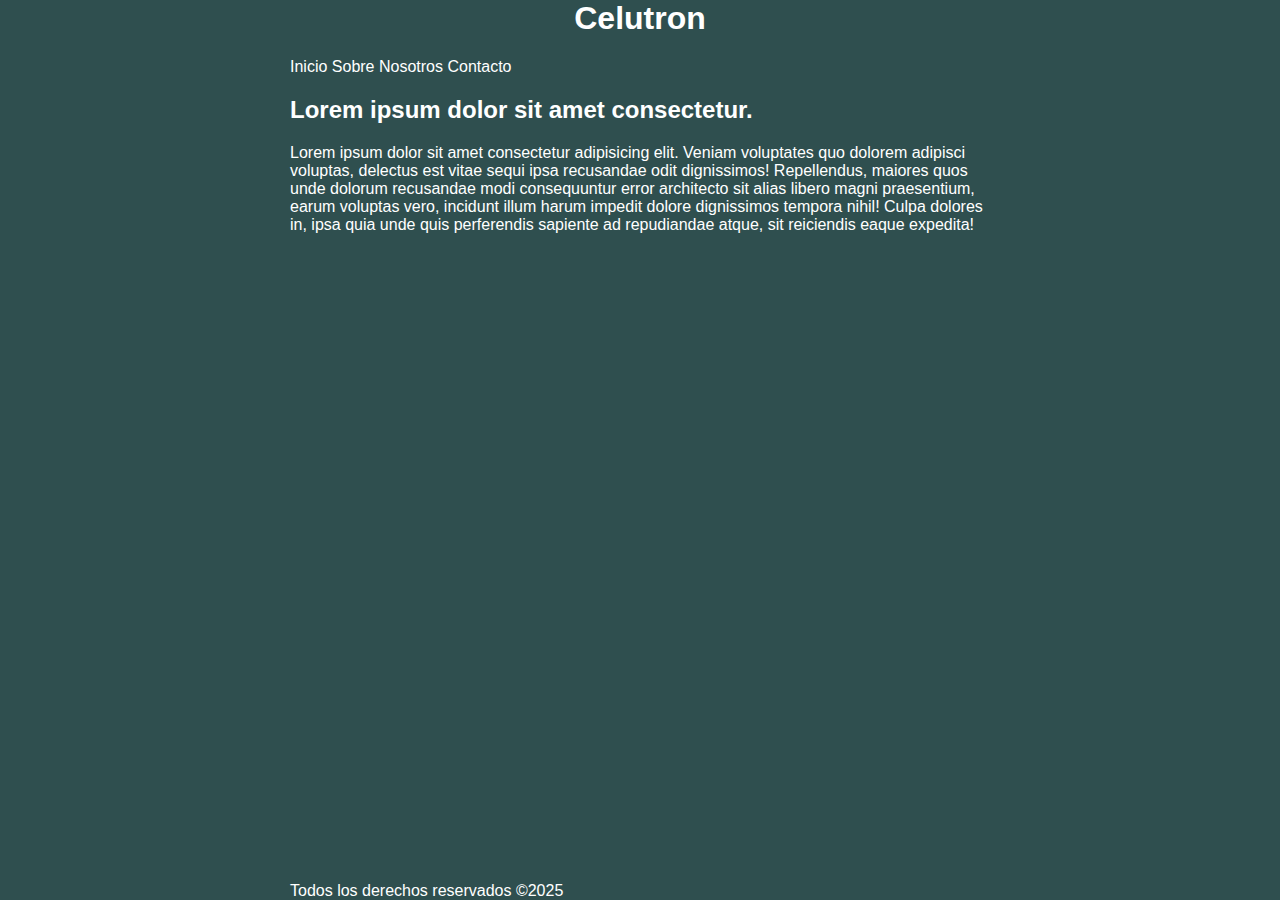
==== index.html @ fe93b8fa "pagina base" ====
<!DOCTYPE html>
<html lang="en">
<head>
    <meta charset="UTF-8">
    <meta name="viewport" content="width=device-width, initial-scale=1.0">
    <title>Document</title>
    <link rel="stylesheet" href="style.css">
</head>
<body>
    <div>
        <h1>Celutron</h1>
        <nav>
            <a href="#">Inicio</a>
            <a href="#">Sobre Nosotros</a>
            <a href="#">Contacto</a>
        </nav>
        <section>
            <h2>Lorem ipsum dolor sit amet consectetur.</h2>
            <p>Lorem ipsum dolor sit amet consectetur adipisicing elit. Veniam voluptates quo dolorem adipisci voluptas, delectus est vitae sequi ipsa recusandae odit dignissimos! Repellendus, maiores quos unde dolorum recusandae modi consequuntur error architecto sit alias libero magni praesentium, earum voluptas vero, incidunt illum harum impedit dolore dignissimos tempora nihil! Culpa dolores in, ipsa quia unde quis perferendis sapiente ad repudiandae atque, sit reiciendis eaque expedita!</p>
        </section>
        <footer>
            Todos los derechos reservados &copy2025
        </footer>
    </div>
</body>
</html>
---- style.css ----
body{
    background-color: darkslategray;
    color: white;
    font-family: 'Lucida Sans', 'Lucida Sans Regular', 'Lucida Grande', 'Lucida Sans Unicode', Geneva, Verdana, sans-serif;
    margin: 0;
}

a{
    color: white;
    text-decoration: none;
}

div{
    max-width: 700px;
    margin: 0 auto;
    height: 100vh;
    position: relative;

}

footer{
    position: absolute;
    bottom: 0;
    text-align: center;
}

h1{
    margin-top: 0;
    text-align: center;
}
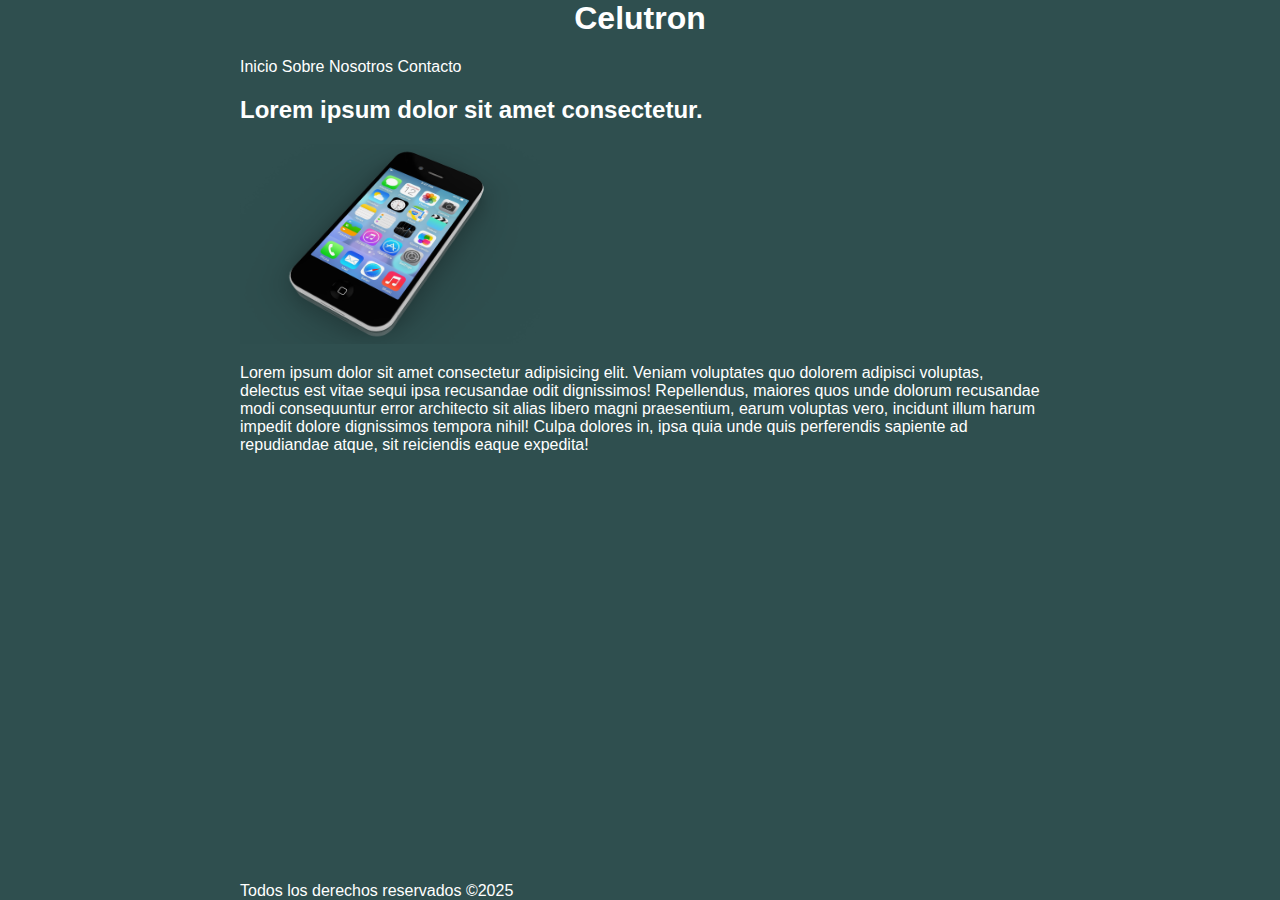
==== commit 9916d0c6: "imagen agregada" ====
--- a/index.html
+++ b/index.html
@@ -16,11 +16,13 @@
         </nav>
         <section>
             <h2>Lorem ipsum dolor sit amet consectetur.</h2>
+
+            <img src="celu.jpg" alt " nuevo lanzamiento " width="300" height="200">
+
             <p>Lorem ipsum dolor sit amet consectetur adipisicing elit. Veniam voluptates quo dolorem adipisci voluptas, delectus est vitae sequi ipsa recusandae odit dignissimos! Repellendus, maiores quos unde dolorum recusandae modi consequuntur error architecto sit alias libero magni praesentium, earum voluptas vero, incidunt illum harum impedit dolore dignissimos tempora nihil! Culpa dolores in, ipsa quia unde quis perferendis sapiente ad repudiandae atque, sit reiciendis eaque expedita!</p>
         </section>
         <footer>
             Todos los derechos reservados &copy2025
         </footer>
     </div>
-</body>
-</html>+</body--- a/style.css
+++ b/style.css
@@ -11,7 +11,7 @@
 }
 
 div{
-    max-width: 700px;
+    max-width: 800px;
     margin: 0 auto;
     height: 100vh;
     position: relative;
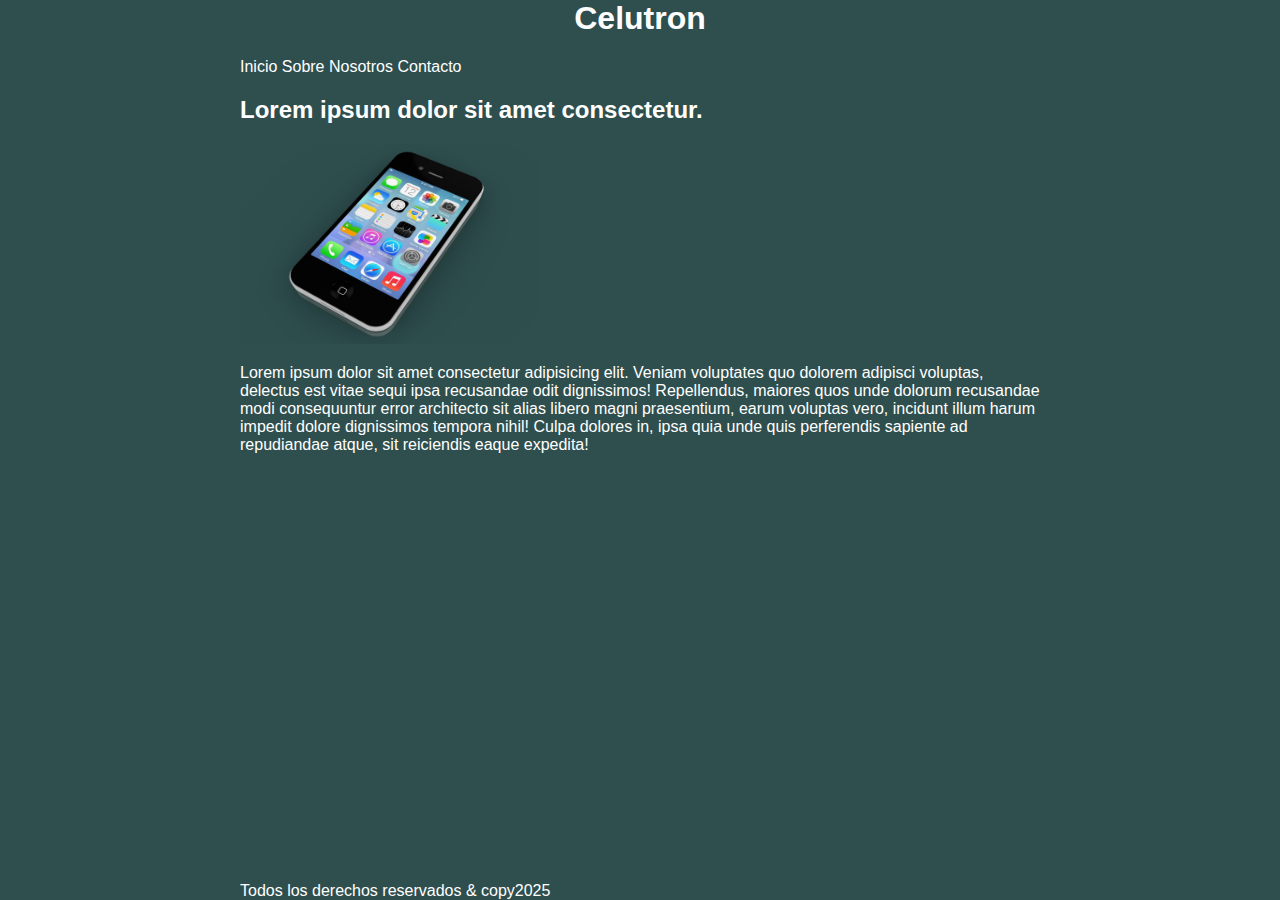
==== commit bfd4a03b: "html validado y corregido" ====
--- a/index.html
+++ b/index.html
@@ -17,12 +17,12 @@
         <section>
             <h2>Lorem ipsum dolor sit amet consectetur.</h2>
 
-            <img src="celu.jpg" alt " nuevo lanzamiento " width="300" height="200">
+            <img src="celu.jpg" alt=" nuevo lanzamiento " width="300" height="200">
 
             <p>Lorem ipsum dolor sit amet consectetur adipisicing elit. Veniam voluptates quo dolorem adipisci voluptas, delectus est vitae sequi ipsa recusandae odit dignissimos! Repellendus, maiores quos unde dolorum recusandae modi consequuntur error architecto sit alias libero magni praesentium, earum voluptas vero, incidunt illum harum impedit dolore dignissimos tempora nihil! Culpa dolores in, ipsa quia unde quis perferendis sapiente ad repudiandae atque, sit reiciendis eaque expedita!</p>
         </section>
         <footer>
-            Todos los derechos reservados &copy2025
+            Todos los derechos reservados & copy2025
         </footer>
     </div>
-</body+</body>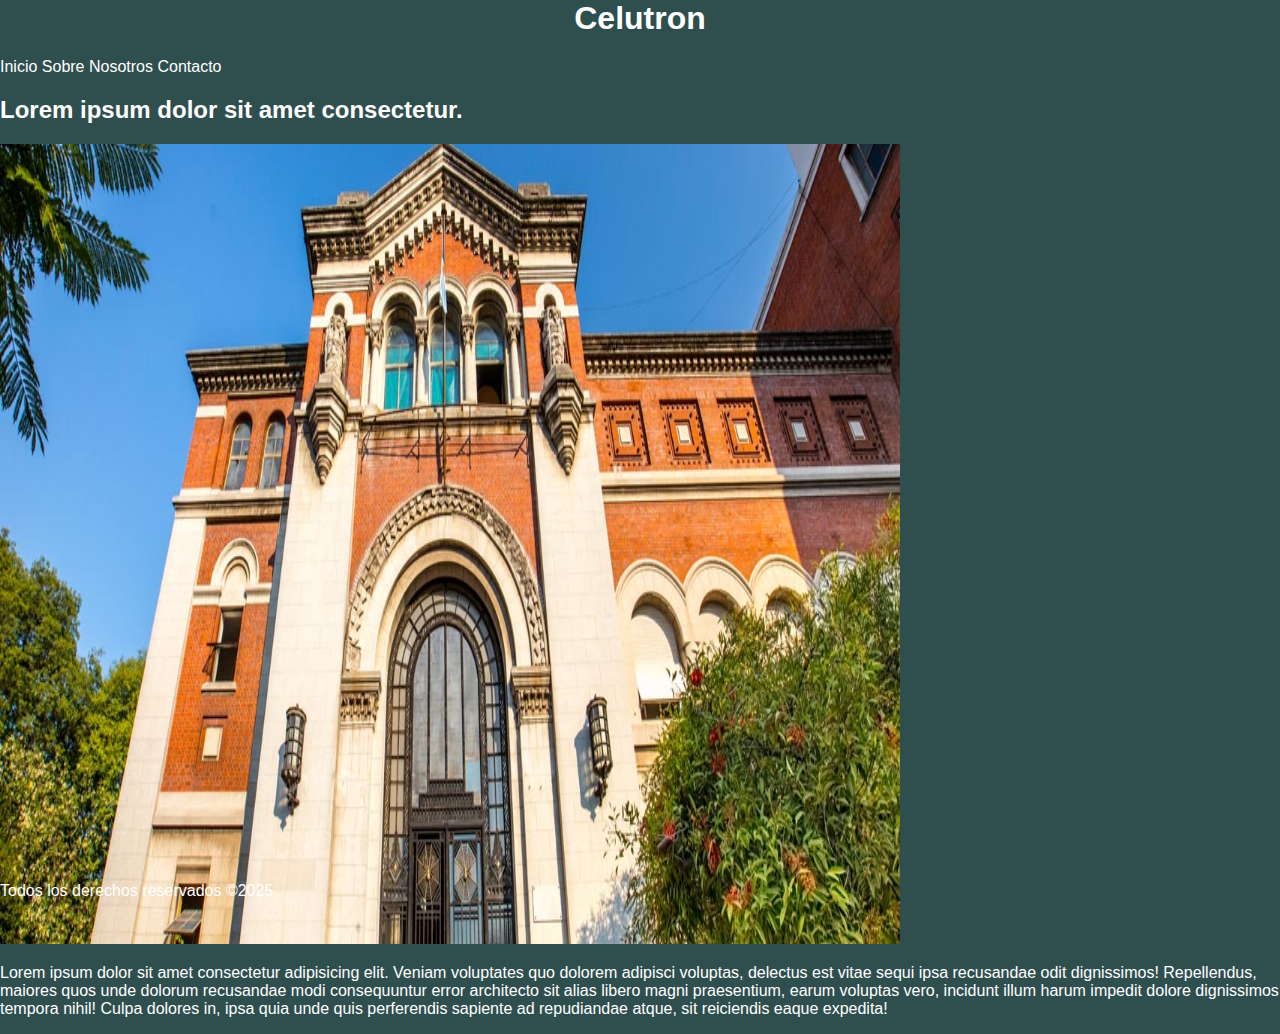
==== commit dd3bc755: "img cambianda" ====
--- a/index.html
+++ b/index.html
@@ -17,12 +17,12 @@
         <section>
             <h2>Lorem ipsum dolor sit amet consectetur.</h2>
 
-            <img src="celu.jpg" alt=" nuevo lanzamiento " width="300" height="200">
+            <img src="museo.jpg" alt= " nuevo lanzamiento " width="900" height="800">
 
             <p>Lorem ipsum dolor sit amet consectetur adipisicing elit. Veniam voluptates quo dolorem adipisci voluptas, delectus est vitae sequi ipsa recusandae odit dignissimos! Repellendus, maiores quos unde dolorum recusandae modi consequuntur error architecto sit alias libero magni praesentium, earum voluptas vero, incidunt illum harum impedit dolore dignissimos tempora nihil! Culpa dolores in, ipsa quia unde quis perferendis sapiente ad repudiandae atque, sit reiciendis eaque expedita!</p>
         </section>
         <footer>
-            Todos los derechos reservados & copy2025
+            Todos los derechos reservados &copy2025
         </footer>
     </div>
-</body>+</body--- a/style.css
+++ b/style.css
@@ -10,7 +10,7 @@
     text-decoration: none;
 }
 
-div{
+.contenedor{
     max-width: 800px;
     margin: 0 auto;
     height: 100vh;
@@ -27,4 +27,12 @@
 h1{
     margin-top: 0;
     text-align: center;
+}
+
+.campo{
+    padding: 12px 4px;
+}
+
+.campo label{
+    display: block;
 }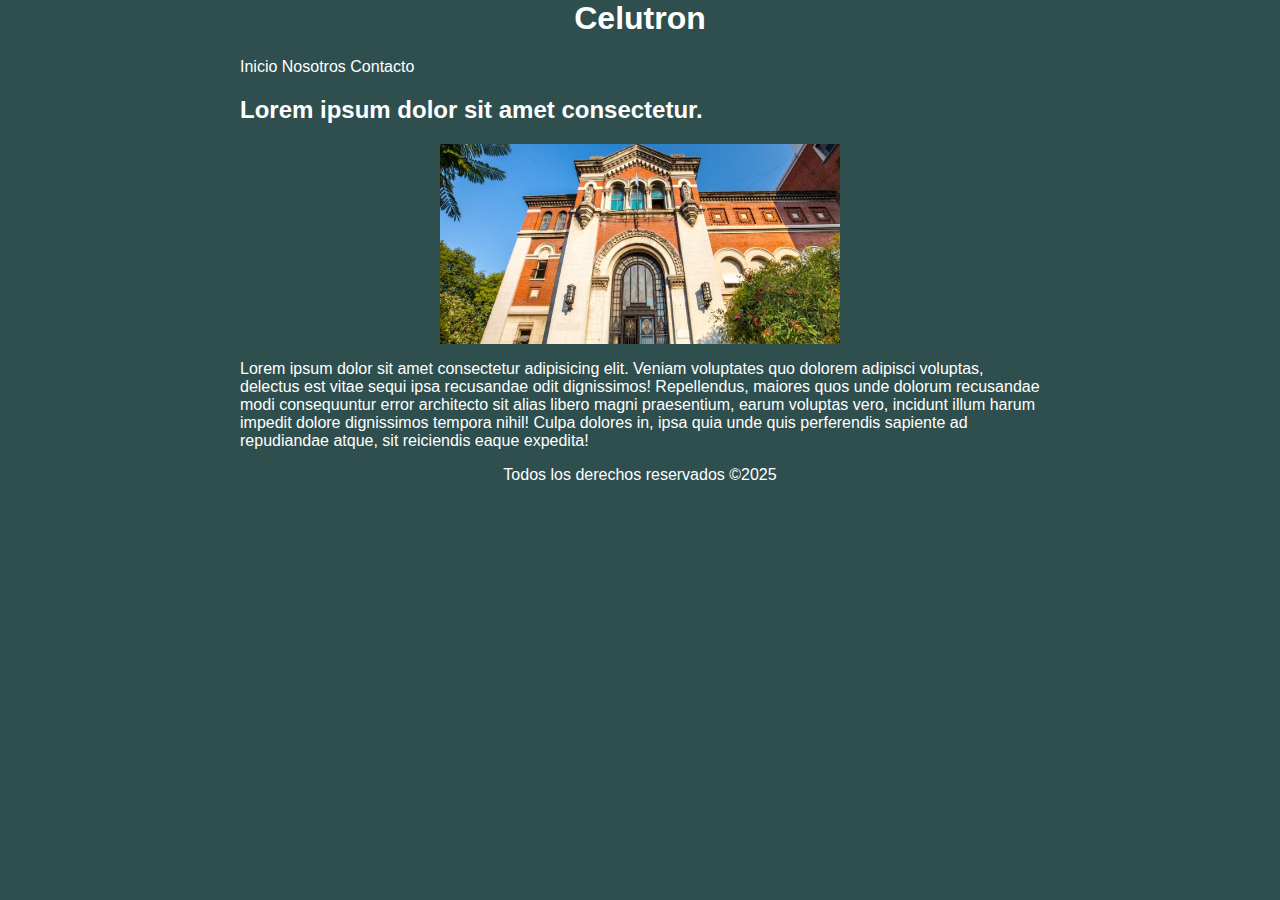
==== commit e21229f5: "posicionamiento de imagen arreglado" ====
--- a/index.html
+++ b/index.html
@@ -3,21 +3,23 @@
 <head>
     <meta charset="UTF-8">
     <meta name="viewport" content="width=device-width, initial-scale=1.0">
-    <title>Document</title>
+    <title>Museos</title>
     <link rel="stylesheet" href="style.css">
 </head>
 <body>
-    <div>
+    <div class="contenedor">
         <h1>Celutron</h1>
         <nav>
-            <a href="#">Inicio</a>
-            <a href="#">Sobre Nosotros</a>
-            <a href="#">Contacto</a>
+            <a href="index.html">Inicio</a>
+            <a href="sobre-nosotros.html">Nosotros</a>
+            <a href="contacto.html">Contacto</a>
         </nav>
         <section>
             <h2>Lorem ipsum dolor sit amet consectetur.</h2>
 
-            <img src="museo.jpg" alt= " nuevo lanzamiento " width="900" height="800">
+            <div class="contenedor-imagen">
+                <img class="imagen" src="museo.jpg" alt= " nuevo lanzamiento ">
+            </div>
 
             <p>Lorem ipsum dolor sit amet consectetur adipisicing elit. Veniam voluptates quo dolorem adipisci voluptas, delectus est vitae sequi ipsa recusandae odit dignissimos! Repellendus, maiores quos unde dolorum recusandae modi consequuntur error architecto sit alias libero magni praesentium, earum voluptas vero, incidunt illum harum impedit dolore dignissimos tempora nihil! Culpa dolores in, ipsa quia unde quis perferendis sapiente ad repudiandae atque, sit reiciendis eaque expedita!</p>
         </section>
--- a/style.css
+++ b/style.css
@@ -19,14 +19,24 @@
 }
 
 footer{
-    position: absolute;
     bottom: 0;
+    display: block;
     text-align: center;
 }
 
 h1{
     margin-top: 0;
     text-align: center;
+}
+
+.contenedor-imagen{
+    display: flex;
+    justify-content: center;
+}
+
+.imagen{
+    width: 400px;
+    height: 200px;
 }
 
 .campo{
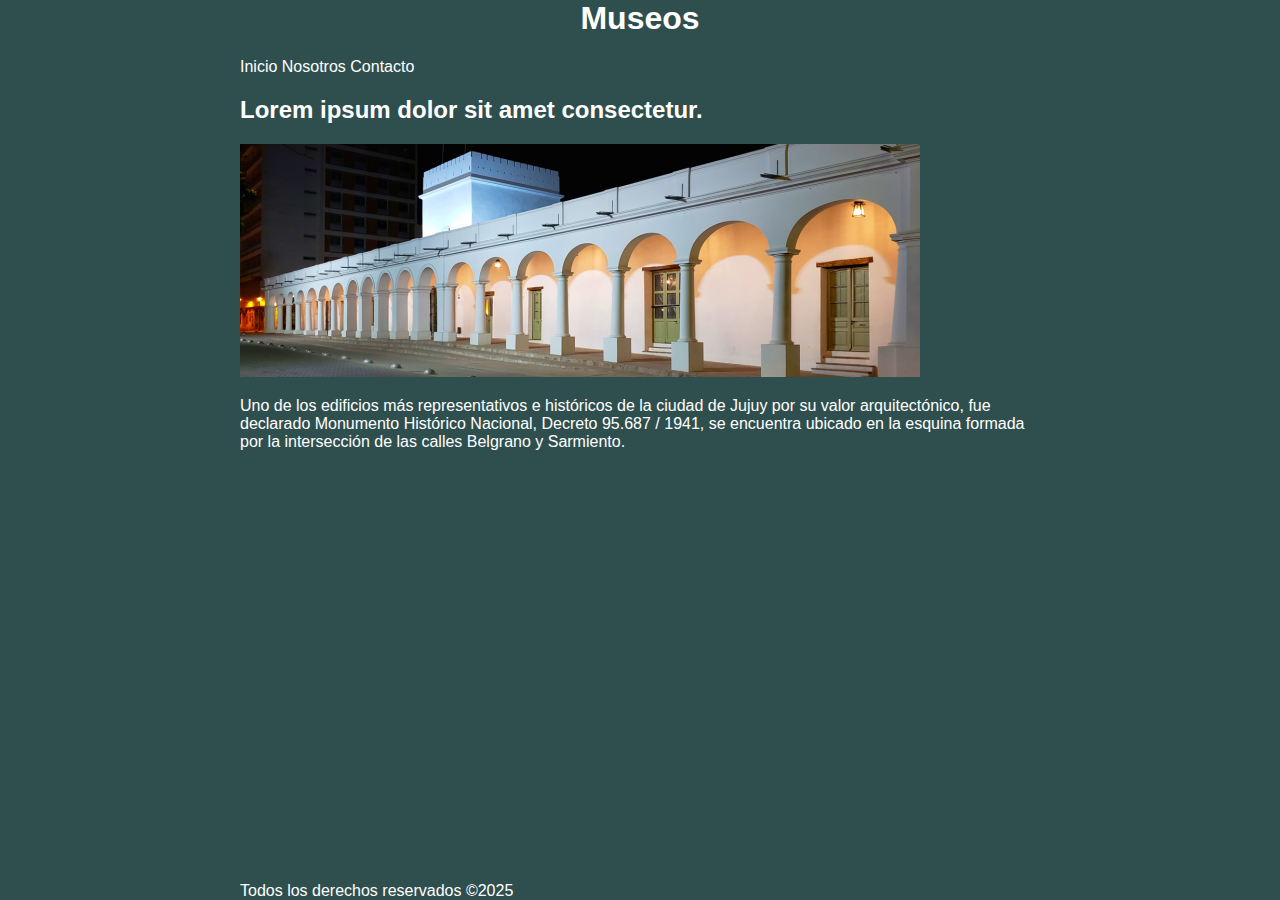
==== commit c4c3b954: "cambios fusionados" ====
--- a/index.html
+++ b/index.html
@@ -4,11 +4,11 @@
     <meta charset="UTF-8">
     <meta name="viewport" content="width=device-width, initial-scale=1.0">
     <title>Museos</title>
-    <link rel="stylesheet" href="style.css">
+    <link rel="stylesheet" href="style_museos.css">
 </head>
 <body>
     <div class="contenedor">
-        <h1>Celutron</h1>
+        <h1>Museos</h1>
         <nav>
             <a href="index.html">Inicio</a>
             <a href="sobre-nosotros.html">Nosotros</a>
@@ -16,12 +16,10 @@
         </nav>
         <section>
             <h2>Lorem ipsum dolor sit amet consectetur.</h2>
-
             <div class="contenedor-imagen">
-                <img class="imagen" src="museo.jpg" alt= " nuevo lanzamiento ">
+                <img class="imagen" src="cabildo.png" alt= " nuevo lanzamiento ">
             </div>
-
-            <p>Lorem ipsum dolor sit amet consectetur adipisicing elit. Veniam voluptates quo dolorem adipisci voluptas, delectus est vitae sequi ipsa recusandae odit dignissimos! Repellendus, maiores quos unde dolorum recusandae modi consequuntur error architecto sit alias libero magni praesentium, earum voluptas vero, incidunt illum harum impedit dolore dignissimos tempora nihil! Culpa dolores in, ipsa quia unde quis perferendis sapiente ad repudiandae atque, sit reiciendis eaque expedita!</p>
+            <p>Uno de los edificios más representativos e históricos de la ciudad de Jujuy por su valor arquitectónico, fue declarado Monumento Histórico Nacional, Decreto 95.687 / 1941, se encuentra ubicado en la esquina formada por la intersección de las calles Belgrano y Sarmiento. </p>
         </section>
         <footer>
             Todos los derechos reservados &copy2025
--- a/style_museos.css
+++ b/style_museos.css
@@ -0,0 +1,31 @@
+body{
+    background-color: darkslategray;
+    color: white;
+    font-family: 'Lucida Sans', 'Lucida Sans Regular', 'Lucida Grande', 'Lucida Sans Unicode', Geneva, Verdana, sans-serif;
+    margin: 0;
+}
+
+a{
+    color: white;
+    text-decoration: none;
+}
+
+
+footer{
+    position: absolute;
+    bottom: 0;
+    text-align: center;
+}
+
+h1{
+    margin-top: 0;
+    text-align: center;
+}
+
+.contenedor{
+    max-width: 800px;
+    margin: 0 auto;
+    height: 100vh;
+    position: relative;
+
+}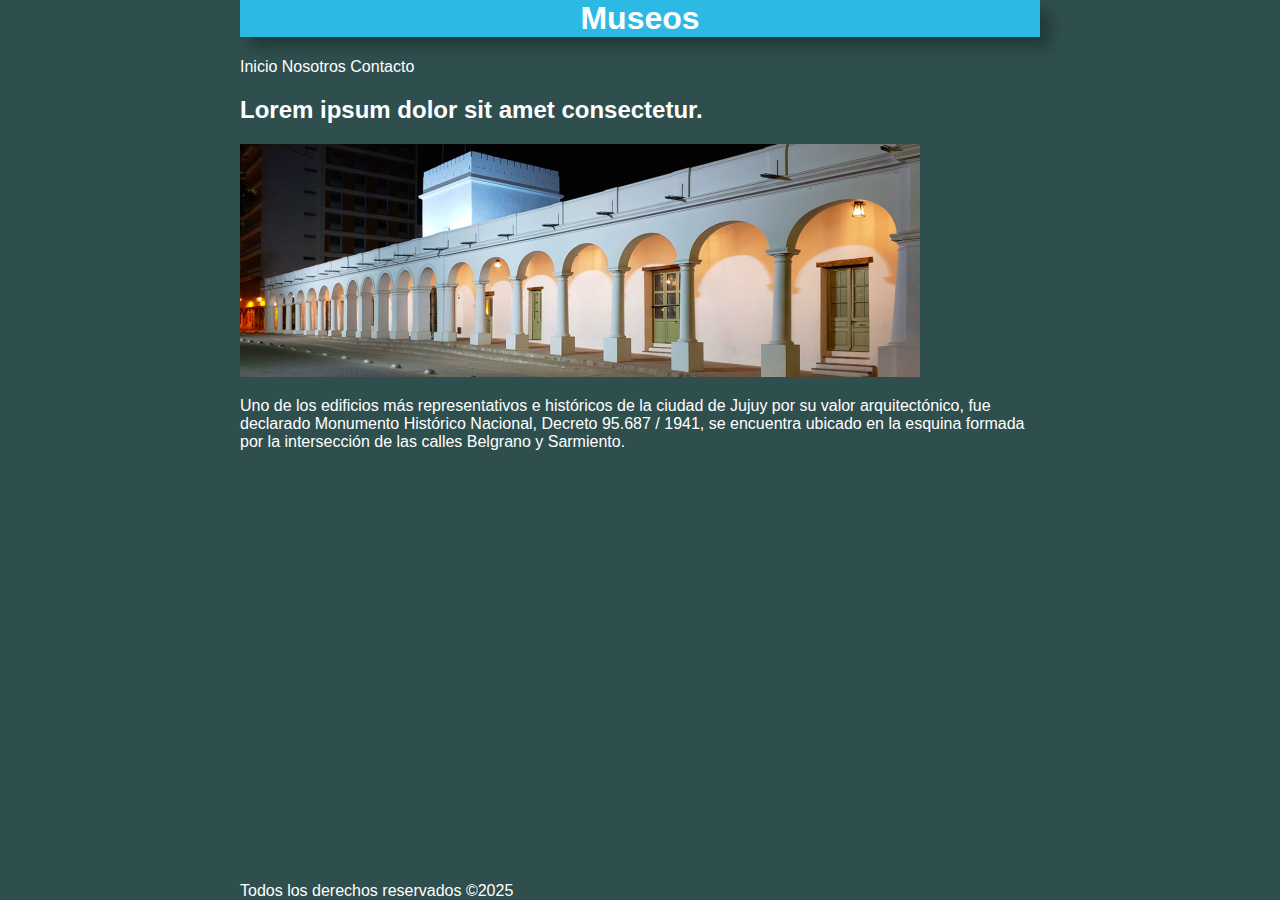
==== commit 281dc98e: "sombreado al titulo" ====
--- a/index.html
+++ b/index.html
@@ -8,7 +8,7 @@
 </head>
 <body>
     <div class="contenedor">
-        <h1>Museos</h1>
+        <h1 class="box">Museos</h1>
         <nav>
             <a href="index.html">Inicio</a>
             <a href="sobre-nosotros.html">Nosotros</a>
--- a/style_museos.css
+++ b/style_museos.css
@@ -4,7 +4,10 @@
     font-family: 'Lucida Sans', 'Lucida Sans Regular', 'Lucida Grande', 'Lucida Sans Unicode', Geneva, Verdana, sans-serif;
     margin: 0;
 }
-
+.box {
+    background-color: rgb(44, 185, 228);
+    box-shadow: 10px 10px 15px rgba(0, 0, 0, 0.3); /* Sombra con desenfoque */
+}
 a{
     color: white;
     text-decoration: none;
